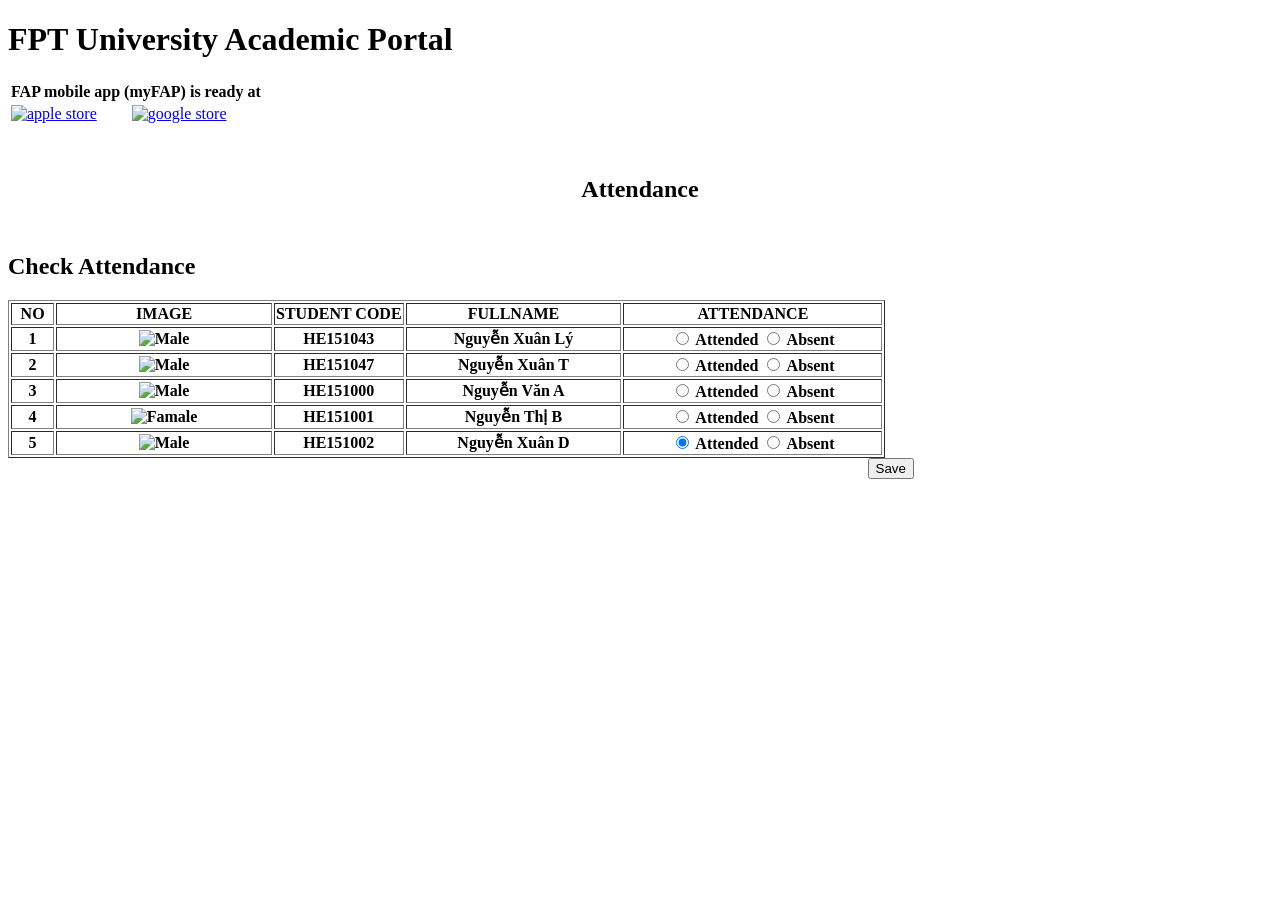
==== AssignmentProject/web/attendance.html @ f0175861 "upate" ====
<!DOCTYPE html>
<!--
Click nbfs://nbhost/SystemFileSystem/Templates/Licenses/license-default.txt to change this license
Click nbfs://nbhost/SystemFileSystem/Templates/JSP_Servlet/Html.html to edit this template
-->
<html lang="en">
    <head>
        <meta charset="utf-8">
        <meta name="viewport" content="width=device-width, initial-scale=1, shrink-to-fit=no">
        <title>FPT University Academic Portal</title>
    <header>
        <div>
            <div>
                <div>
                    <div class="col-md-8">
                        <h1>
                            <span style="color: #000000">FPT University Academic Portal</span>
                        </h1>
                    </div>
                    <div class="col-md-4">
                        <table>
                            <tbody>
                                <tr>
                                    <td colspan="2" class="auto-style1">
                                        <strong>FAP mobile app (myFAP) is ready at</strong>
                                    </td>
                                </tr>
                                <tr>
                                    <td>
                                        <a href="https://apps.apple.com/app/id1527723314">
                                            <img src="https://fap.fpt.edu.vn/images/app-store.svg" style="width: 120px; height: 40px" alt="apple store">
                                        </a>
                                    </td>
                                    <td>
                                        <a href="https://play.google.com/store/apps/details?id=com.fuct">
                                            <img src="https://fap.fpt.edu.vn/images/play-store.svg" style="width: 120px; height: 40px" alt="google store">
                                        </a>
                                    </td>
                                </tr>
                            </tbody>
                        </table>
                    </div>        
                </div>
            </div>
        </div>
    </header>
    <body style="background-color: #ffffff">
        <h2 style="text-align: center; margin-top: 50px; margin-bottom: 50px; color: #000000">
            <span>Attendance</span>
        </h2>
        <div>
            <div>
                <div>
                    <form action="" method="POST">
                        <div>
                            <div>
                                <div class="col-sm-12">
                                    <h2>Check <b>Attendance</b></h2>
                                </div>
                            </div>
                        </div>
                        <table border="1">
                            <thead>
                                <tr>
                                    <th style="width: 5%">NO</th>
                                    <th style="width: 25%">IMAGE</th>
                                    <th style="width: 15%">STUDENT CODE</th>						
                                    <th style="width: 25%">FULLNAME</th>
                                    <th style="width: 30%">ATTENDANCE</th>
                                </tr>
                                <tr>
                                    <th style="width: 5%">1</th>
                                    <th style="width: 25%"><img src="https://i.ibb.co/jgPgH9t/Male.jpg" alt="Male" height="100px" border="0"/></th>
                                    <th style="width: 15%">HE151043</th>						
                                    <th style="width: 25%">Nguyễn Xuân Lý</th>
                                    <th style="width: 30%">
                                        <input type="radio" checked="checked" name="attendance" value="attended" /> Attended 
                                        <input type="radio" name="attendance" value="absent" /> Absent
                                    </th>
                                </tr>
                                <tr>
                                    <th style="width: 5%">2</th>
                                    <th style="width: 25%"><img src="https://i.ibb.co/jgPgH9t/Male.jpg" alt="Male" height="100px" border="0"/></th>
                                    <th style="width: 15%">HE151047</th>						
                                    <th style="width: 25%">Nguyễn Xuân T</th>
                                    <th style="width: 30%">
                                        <input type="radio" checked="checked" name="attendance" value="attended" /> Attended 
                                        <input type="radio" name="attendance" value="absent" /> Absent
                                    </th>
                                </tr>
                                <tr>
                                    <th style="width: 5%">3</th>
                                    <th style="width: 25%"><img src="https://i.ibb.co/jgPgH9t/Male.jpg" alt="Male" height="100px" border="0"/></th>
                                    <th style="width: 15%">HE151000</th>						
                                    <th style="width: 25%">Nguyễn Văn A</th>
                                    <th style="width: 30%">
                                        <input type="radio" checked="checked" name="attendance" value="attended" /> Attended 
                                        <input type="radio" name="attendance" value="absent" /> Absent
                                    </th>
                                </tr>
                                <tr>
                                    <th style="width: 5%">4</th>
                                    <th style="width: 25%"><img src="https://i.ibb.co/94rff4Z/Famale.jpg" height="100px" alt="Famale" border="0" /></th>
                                    <th style="width: 15%">HE151001</th>						
                                    <th style="width: 25%">Nguyễn Thị B</th>
                                    <th style="width: 30%">
                                        <input type="radio" checked="checked" name="attendance" value="attended" /> Attended 
                                        <input type="radio" name="attendance" value="absent" /> Absent
                                    </th>
                                </tr>
                                <tr>
                                    <th style="width: 5%">5</th>
                                    <th style="width: 25%"><img src="https://i.ibb.co/jgPgH9t/Male.jpg" alt="Male" height="100px" border="0"/></th>
                                    <th style="width: 15%">HE151002</th>						
                                    <th style="width: 25%">Nguyễn Xuân D</th>
                                    <th style="width: 30%">
                                        <input type="radio" checked="checked" name="attendance" value="attended" /> Attended 
                                        <input type="radio" name="attendance" value="absent" /> Absent
                                    </th>
                                </tr>
                            </thead>
                        </table>
                        <input style="margin-left: 68%"  type="submit" value="Save" id="submit-btn">
                    </form>
                </div>
            </div>
        </div>    
    </body>
</html>
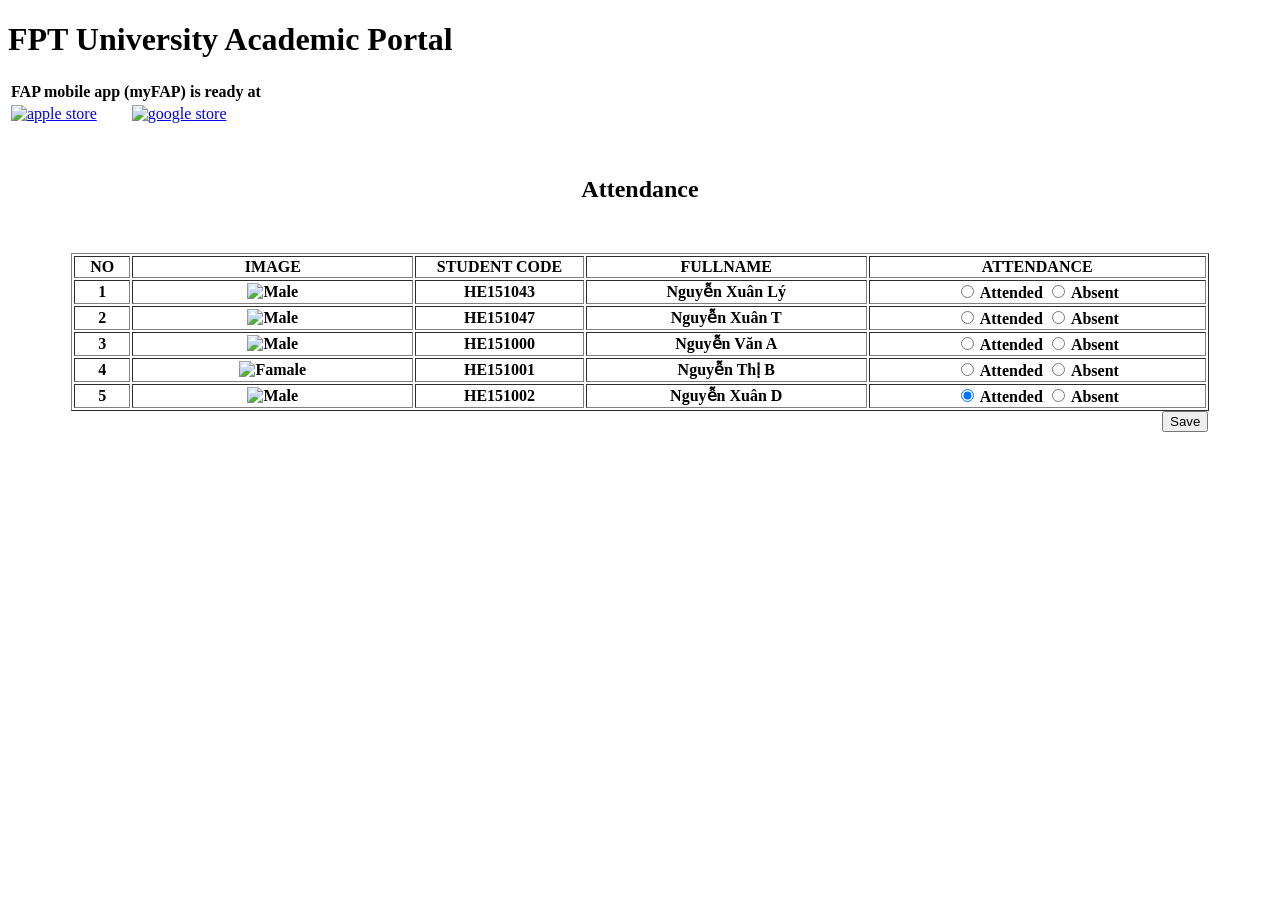
==== commit 5e90484f: "Update attendance.html" ====
--- a/AssignmentProject/web/attendance.html
+++ b/AssignmentProject/web/attendance.html
@@ -52,14 +52,7 @@
             <div>
                 <div>
                     <form action="" method="POST">
-                        <div>
-                            <div>
-                                <div class="col-sm-12">
-                                    <h2>Check <b>Attendance</b></h2>
-                                </div>
-                            </div>
-                        </div>
-                        <table border="1">
+                        <table border="1" style="margin: 0 auto; width: 90%">
                             <thead>
                                 <tr>
                                     <th style="width: 5%">NO</th>
@@ -120,7 +113,7 @@
                                 </tr>
                             </thead>
                         </table>
-                        <input style="margin-left: 68%"  type="submit" value="Save" id="submit-btn">
+                        <input style="margin-left: 91.3%"  type="submit" value="Save" id="submit-btn">
                     </form>
                 </div>
             </div>
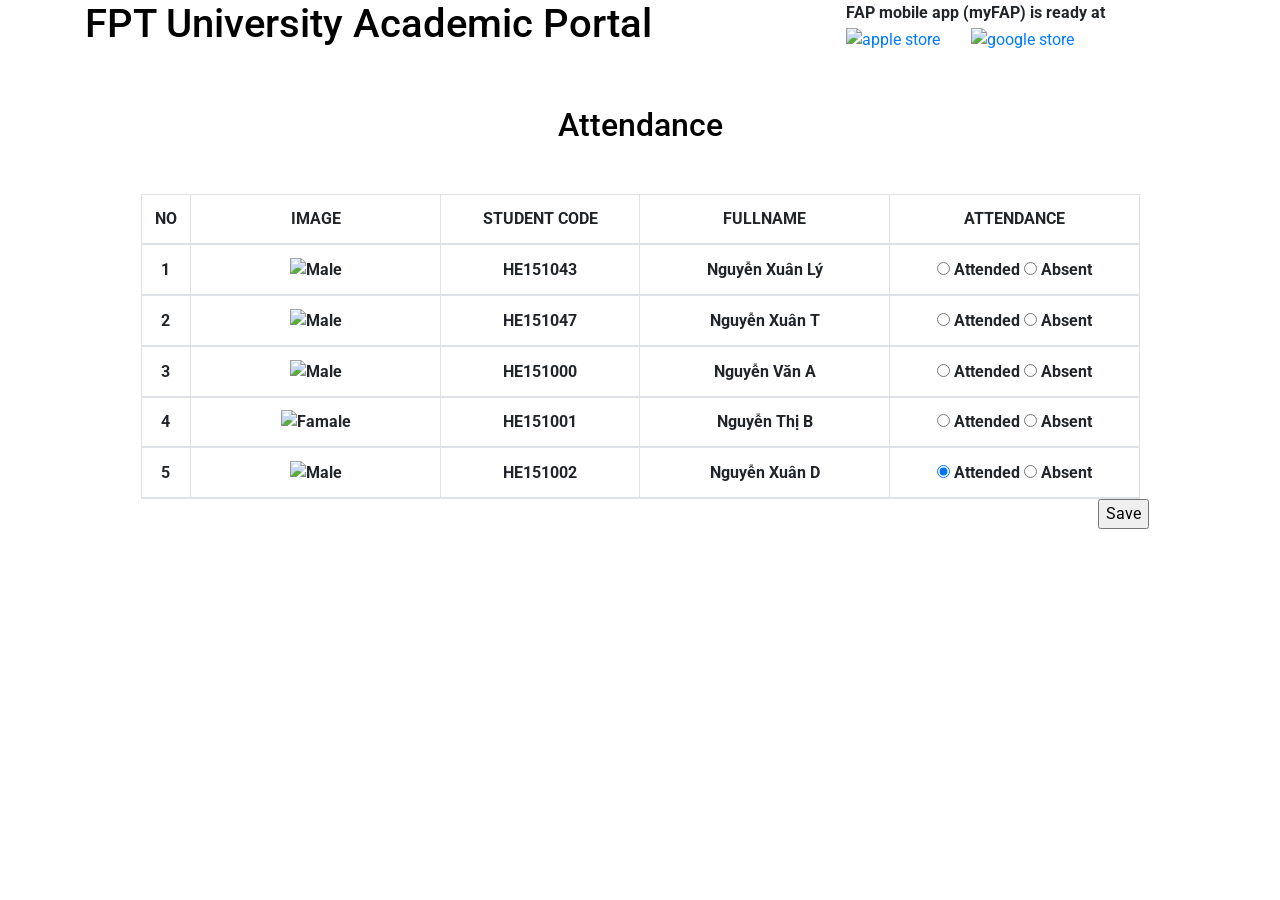
==== commit 1acd4f58: "Update attendance.html" ====
--- a/AssignmentProject/web/attendance.html
+++ b/AssignmentProject/web/attendance.html
@@ -8,10 +8,20 @@
         <meta charset="utf-8">
         <meta name="viewport" content="width=device-width, initial-scale=1, shrink-to-fit=no">
         <title>FPT University Academic Portal</title>
+        <link rel="stylesheet" href="https://fonts.googleapis.com/css?family=Roboto|Varela+Round">
+        <link rel="stylesheet" href="https://stackpath.bootstrapcdn.com/bootstrap/4.5.0/css/bootstrap.min.css">
+        <link rel="stylesheet" href="https://fonts.googleapis.com/icon?family=Material+Icons">
+        <link rel="stylesheet" href="https://maxcdn.bootstrapcdn.com/font-awesome/4.7.0/css/font-awesome.min.css">
+        <script src="https://code.jquery.com/jquery-3.5.1.min.js"></script>
+        <script src="https://cdn.jsdelivr.net/npm/popper.js@1.16.0/dist/umd/popper.min.js"></script>
+        <script src="https://stackpath.bootstrapcdn.com/bootstrap/4.5.0/js/bootstrap.min.js"></script>
+        <script src="js/javascript.js" type="text/javascript"></script>
+        <script src="jquery-3.5.1.min.js"></script>
+        <link href="${pageContext.request.contextPath}/css/style.css" rel="stylesheet" type="text/css"/>
     <header>
-        <div>
-            <div>
-                <div>
+        <div class="container-xl">
+            <div class="table-wrapper">
+                <div class="row">
                     <div class="col-md-8">
                         <h1>
                             <span style="color: #000000">FPT University Academic Portal</span>
@@ -48,16 +58,16 @@
         <h2 style="text-align: center; margin-top: 50px; margin-bottom: 50px; color: #000000">
             <span>Attendance</span>
         </h2>
-        <div>
-            <div>
-                <div>
+        <div class="container-xl">
+            <div class="table-responsive">
+                <div class="table-wrapper">
                     <form action="" method="POST">
-                        <table border="1" style="margin: 0 auto; width: 90%">
-                            <thead>
+                        <table class="table table-striped table-hover table-bordered" style="margin: 0 auto; width: 90%">
+                            <thead style="text-align: center">
                                 <tr>
                                     <th style="width: 5%">NO</th>
                                     <th style="width: 25%">IMAGE</th>
-                                    <th style="width: 15%">STUDENT CODE</th>						
+                                    <th style="width: 20%">STUDENT CODE</th>						
                                     <th style="width: 25%">FULLNAME</th>
                                     <th style="width: 30%">ATTENDANCE</th>
                                 </tr>
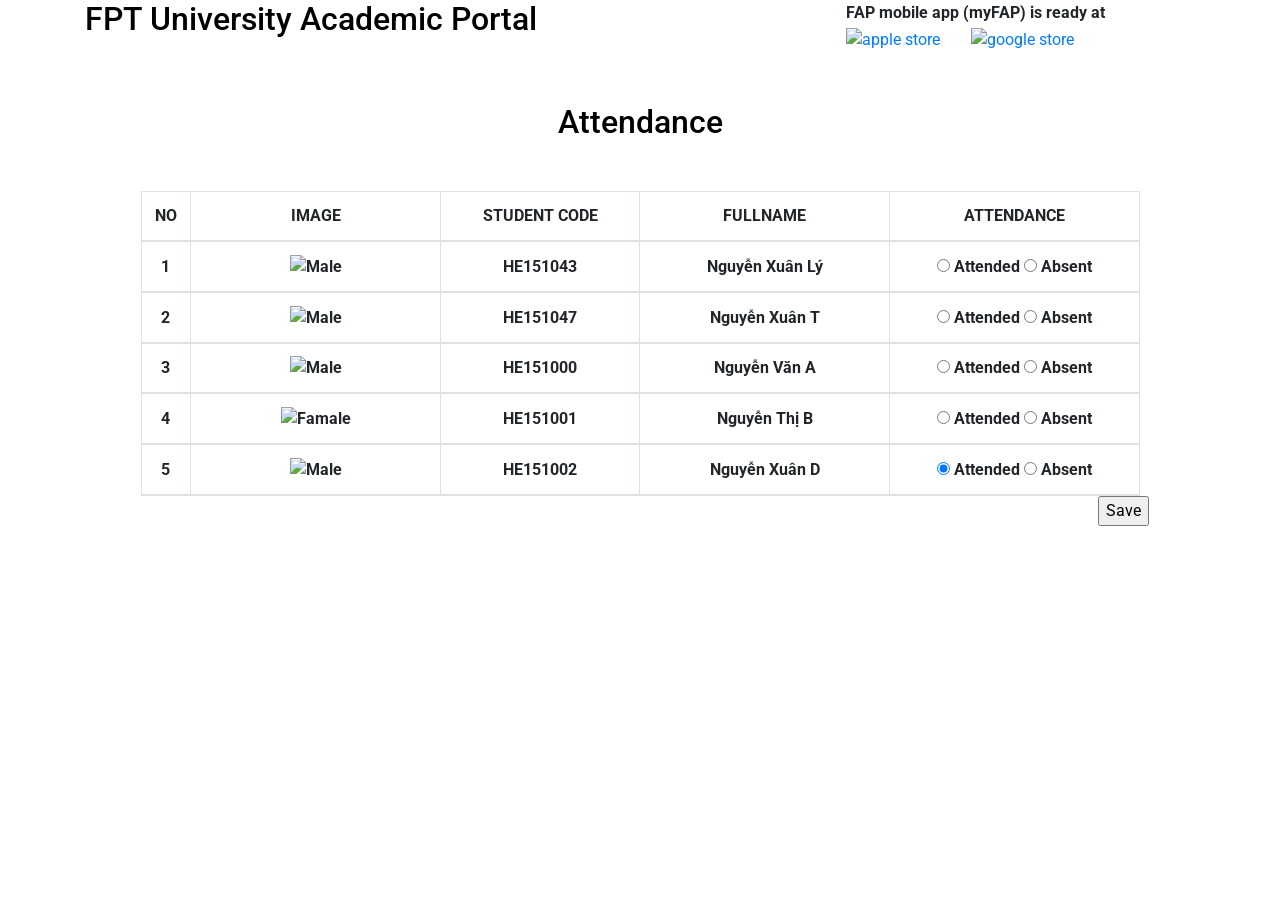
==== commit ab54e8a6: "new update" ====
--- a/AssignmentProject/web/attendance.html
+++ b/AssignmentProject/web/attendance.html
@@ -23,9 +23,9 @@
             <div class="table-wrapper">
                 <div class="row">
                     <div class="col-md-8">
-                        <h1>
+                        <h2>
                             <span style="color: #000000">FPT University Academic Portal</span>
-                        </h1>
+                        </h2>
                     </div>
                     <div class="col-md-4">
                         <table>
